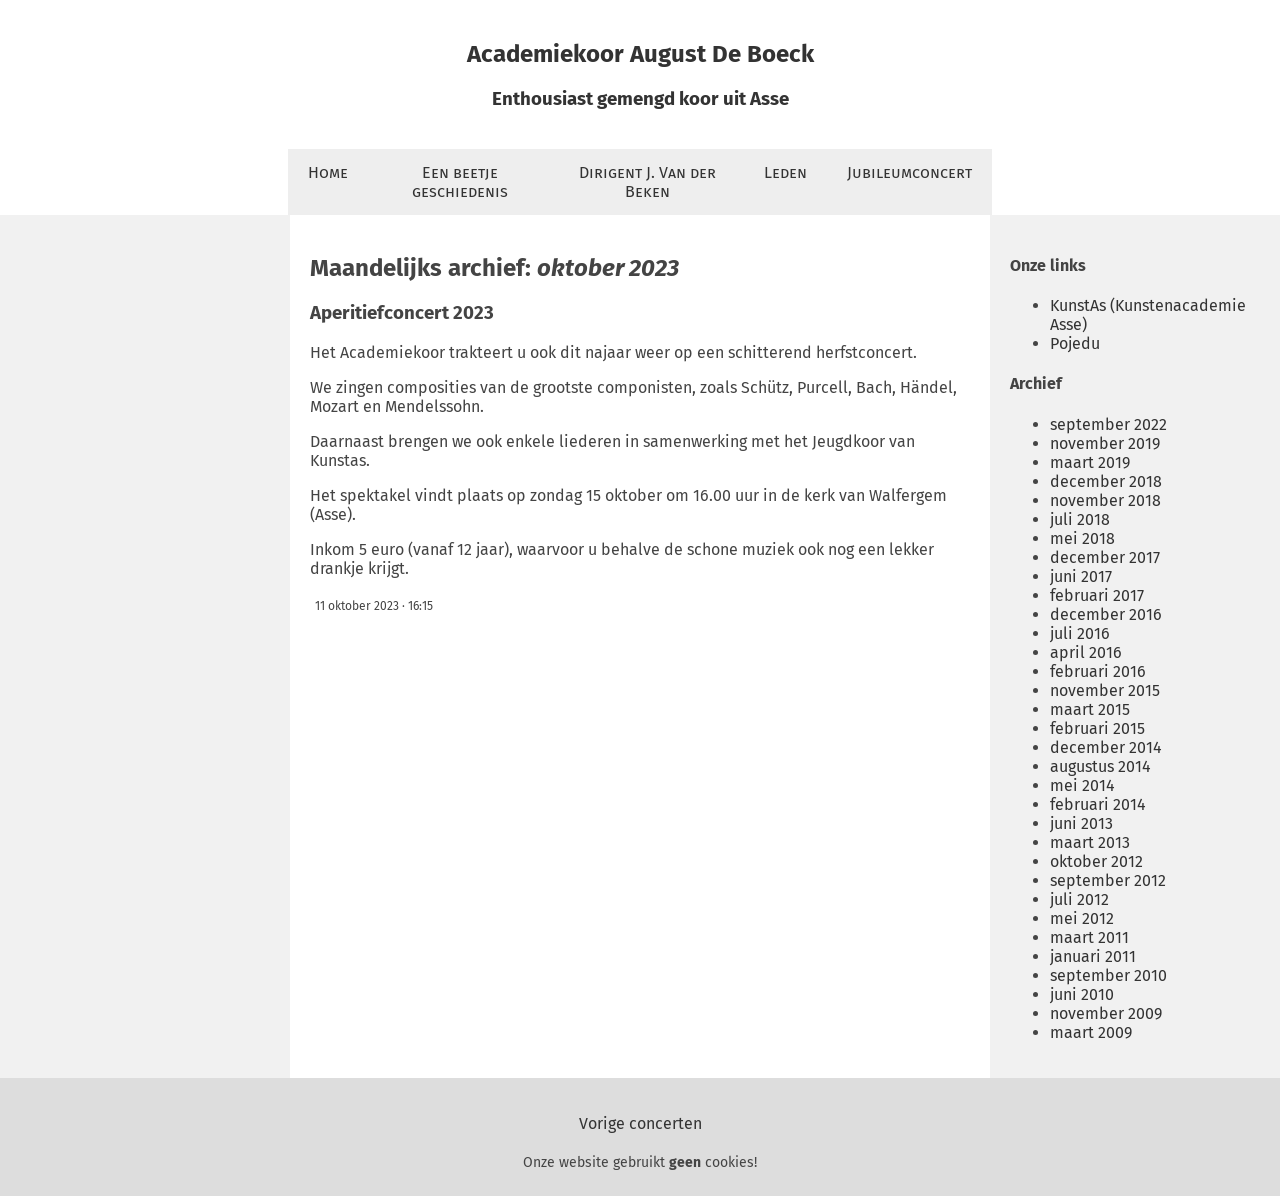
==== 20231011.html @ 112826b6 "Update geschiedenis, foute tenor geschrapt." ====
<!DOCTYPE html>
<html lang="nl">
  <head>
    <title>Academiekoor KunstAs | enthousiast gemengd koor uit Asse</title>
    <meta charset="utf-8">
    <meta name="viewport" content="width=device-width, initial-scale=1" />
    <link rel="stylesheet" href="https://fonts.googleapis.com/css?family=Fira%20Sans" />
    <link rel="stylesheet" href="style/hetkoor.css" />
  </head>
  <body>
    <!-- Header -->
    <div class="header">
      <h2><a href="https://hetkoor.be/">Academiekoor August De Boeck</a></h2>
      <h3>Enthousiast gemengd koor uit Asse</h3>
    </div>
    <!-- Navigation Bar -->
    <div class="navbar">
       <a href="https://hetkoor.be/">Home</a>
       <a href="Geschiedenis.html">Een beetje geschiedenis</a>
       <a href="Dirigent.html">Dirigent J. Van der Beken</a>
       <a href="Leden.html">Leden</a>
       <a href="Jubileumconcert.html">Jubileumconcert</a>
    </div>
    
    <!-- The flexible grid (content) -->
    <div class="row">
	  <!-- left side -->
      <div class="side">
      </div>
      <!-- center -->
      <div class="main">
        <h2>Maandelijks archief: <i>oktober 2023</i></h2>
		<h3>Aperitiefconcert 2023</h3>
			<p>Het Academiekoor trakteert u ook dit najaar weer op een schitterend herfstconcert.</p>
			<p>We zingen composities van de grootste componisten, zoals Schütz, Purcell, Bach, Händel, Mozart en Mendelssohn.</p>
			<p>Daarnaast brengen we ook enkele liederen in samenwerking met het Jeugdkoor van Kunstas.</p>
			<p>Het spektakel vindt plaats op zondag 15 oktober om 16.00 uur in de kerk van Walfergem (Asse).</p>
			<p>Inkom 5 euro (vanaf 12 jaar), waarvoor u behalve de schone muziek ook nog een lekker drankje krijgt.</p>
			<div class="pub-date">11 oktober 2023 &middot; 16:15</div>
      </div>  
	  <!-- right side -->
      <div class="side">
		  <h4 class="widget-title">Onze links</h4>
		  <ul>
		  	<li><a href="http://www.kunstas.be/" rel="noopener" target="_blank">KunstAs (Kunstenacademie Asse)</a></li>
		  	<li><a href="https://www.pojedu.be" rel="noopener" target="_blank">Pojedu</a></li>
		  </ul>
		  <h4 class="widget-title">Archief</h4>
		  <ul>
		  	<li><a href='https://hetkoor.wordpress.com/2022/09/'>september 2022</a></li>
		  	<li><a href='https://hetkoor.wordpress.com/2019/11/'>november 2019</a></li>
		  	<li><a href='https://hetkoor.wordpress.com/2019/03/'>maart 2019</a></li>
		  	<li><a href='https://hetkoor.wordpress.com/2018/12/'>december 2018</a></li>
		  	<li><a href='https://hetkoor.wordpress.com/2018/11/'>november 2018</a></li>
		  	<li><a href='https://hetkoor.wordpress.com/2018/07/'>juli 2018</a></li>
		  	<li><a href='https://hetkoor.wordpress.com/2018/05/'>mei 2018</a></li>
		  	<li><a href='https://hetkoor.wordpress.com/2017/12/'>december 2017</a></li>
		  	<li><a href='https://hetkoor.wordpress.com/2017/06/'>juni 2017</a></li>
		  	<li><a href='https://hetkoor.wordpress.com/2017/02/'>februari 2017</a></li>
		  	<li><a href='https://hetkoor.wordpress.com/2016/12/'>december 2016</a></li>
		  	<li><a href='https://hetkoor.wordpress.com/2016/07/'>juli 2016</a></li>
		  	<li><a href='https://hetkoor.wordpress.com/2016/04/'>april 2016</a></li>
		  	<li><a href='https://hetkoor.wordpress.com/2016/02/'>februari 2016</a></li>
		  	<li><a href='https://hetkoor.wordpress.com/2015/11/'>november 2015</a></li>
		  	<li><a href='https://hetkoor.wordpress.com/2015/03/'>maart 2015</a></li>
		  	<li><a href='https://hetkoor.wordpress.com/2015/02/'>februari 2015</a></li>
		  	<li><a href='https://hetkoor.wordpress.com/2014/12/'>december 2014</a></li>
		  	<li><a href='https://hetkoor.wordpress.com/2014/08/'>augustus 2014</a></li>
		  	<li><a href='https://hetkoor.wordpress.com/2014/05/'>mei 2014</a></li>
		  	<li><a href='https://hetkoor.wordpress.com/2014/02/'>februari 2014</a></li>
		  	<li><a href='https://hetkoor.wordpress.com/2013/06/'>juni 2013</a></li>
		  	<li><a href='https://hetkoor.wordpress.com/2013/03/'>maart 2013</a></li>
		  	<li><a href='https://hetkoor.wordpress.com/2012/10/'>oktober 2012</a></li>
		  	<li><a href='https://hetkoor.wordpress.com/2012/09/'>september 2012</a></li>
		  	<li><a href='https://hetkoor.wordpress.com/2012/07/'>juli 2012</a></li>
		  	<li><a href='https://hetkoor.wordpress.com/2012/05/'>mei 2012</a></li>
		  	<li><a href='https://hetkoor.wordpress.com/2011/03/'>maart 2011</a></li>
		  	<li><a href='https://hetkoor.wordpress.com/2011/01/'>januari 2011</a></li>
		  	<li><a href='https://hetkoor.wordpress.com/2010/09/'>september 2010</a></li>
		  	<li><a href='https://hetkoor.wordpress.com/2010/06/'>juni 2010</a></li>
		  	<li><a href='https://hetkoor.wordpress.com/2009/11/'>november 2009</a></li>
		  	<li><a href='https://hetkoor.wordpress.com/2009/03/'>maart 2009</a></li>
		  </ul>
      </div> <!-- right side -->
    </div>  <!-- row -->

    <div class="footer">
      <p><a href="https://hetkoor.wordpress.com/">Vorige concerten</a></p>
      <div class="cookies">Onze website gebruikt <b>geen</b> cookies!</div>
    </div>

  </body>
</html>
---- style/hetkoor.css ----
* {
  box-sizing: border-box;
}

/* Style the body */
body {
  font-family: Fira Sans; Arial;
  margin: 0;
}

/* Do not underline links */
a {
  display: block;
  text-decoration: none;
  color: #333;
}

a.visited {
  color: #333;
}

iframe {
  border: none;
}

tr td {
  padding: 5px;
}

/* Publication date */
.pub-date {
  font-size: 12px;
  padding: 5px;
}

/* Cookie notice */
.cookies {
  font-size: 14px;
  color: #444;
  padding: 5px;
}

/* Image caption text */
.img-caption {
  padding: 0px;
  text-align: center;
  text-decoration: italic;
}

/* Header/logo Title */
.header {
  padding: 20px;
  text-align: center;
  background: white;
  color: #333;
}

/* Style the top navigation bar */
.navbar {
  margin: auto;
  width: 55%;
  display: flex;
  background-color: #EEE;
  font-variant: small-caps;
}

/* Style the navigation bar links */
.navbar a {
  color: #333;
  padding: 14px 20px;
  text-align: center;
}

/* Change color on hover */
.navbar a:hover {
  background-color: #888;
  color: black;
}

/* Column container */
.row {  
  display: flex;
  flex-wrap: wrap;
}

/* Create three unequal columns that sit next to each other */
/* Sidebars left and right */
.side {
  flex: 18%;
  background-color: #f1f1f1;
  padding: 20px;
  color: #444;
}

/* Main center column */
.main {
  flex: 50%;
  background-color: white;
  padding: 20px;
  color: #444;
}

.image {
  padding-top: 20px;
  padding-bottom: 20px;
  display: block;
  margin-left: auto;
  margin-right: auto;
//  width: 5%;
}

/* Footer */
.footer {
  padding: 20px;
  text-align: center;
  background: #ddd;
}

/* Responsive layout - when the screen is less than 700px wide, make the three columns stack on top of each other instead of next to each other */
@media screen and (max-width: 700px) {
  .row, .navbar {   
    flex-direction: column;
  }
  .column {
    flex: 50%;
    max-width: 50%;
  }
}
@media (max-width: 600px) {
  .column {
    flex: 100%;
    max-width: 100%;
  }
}
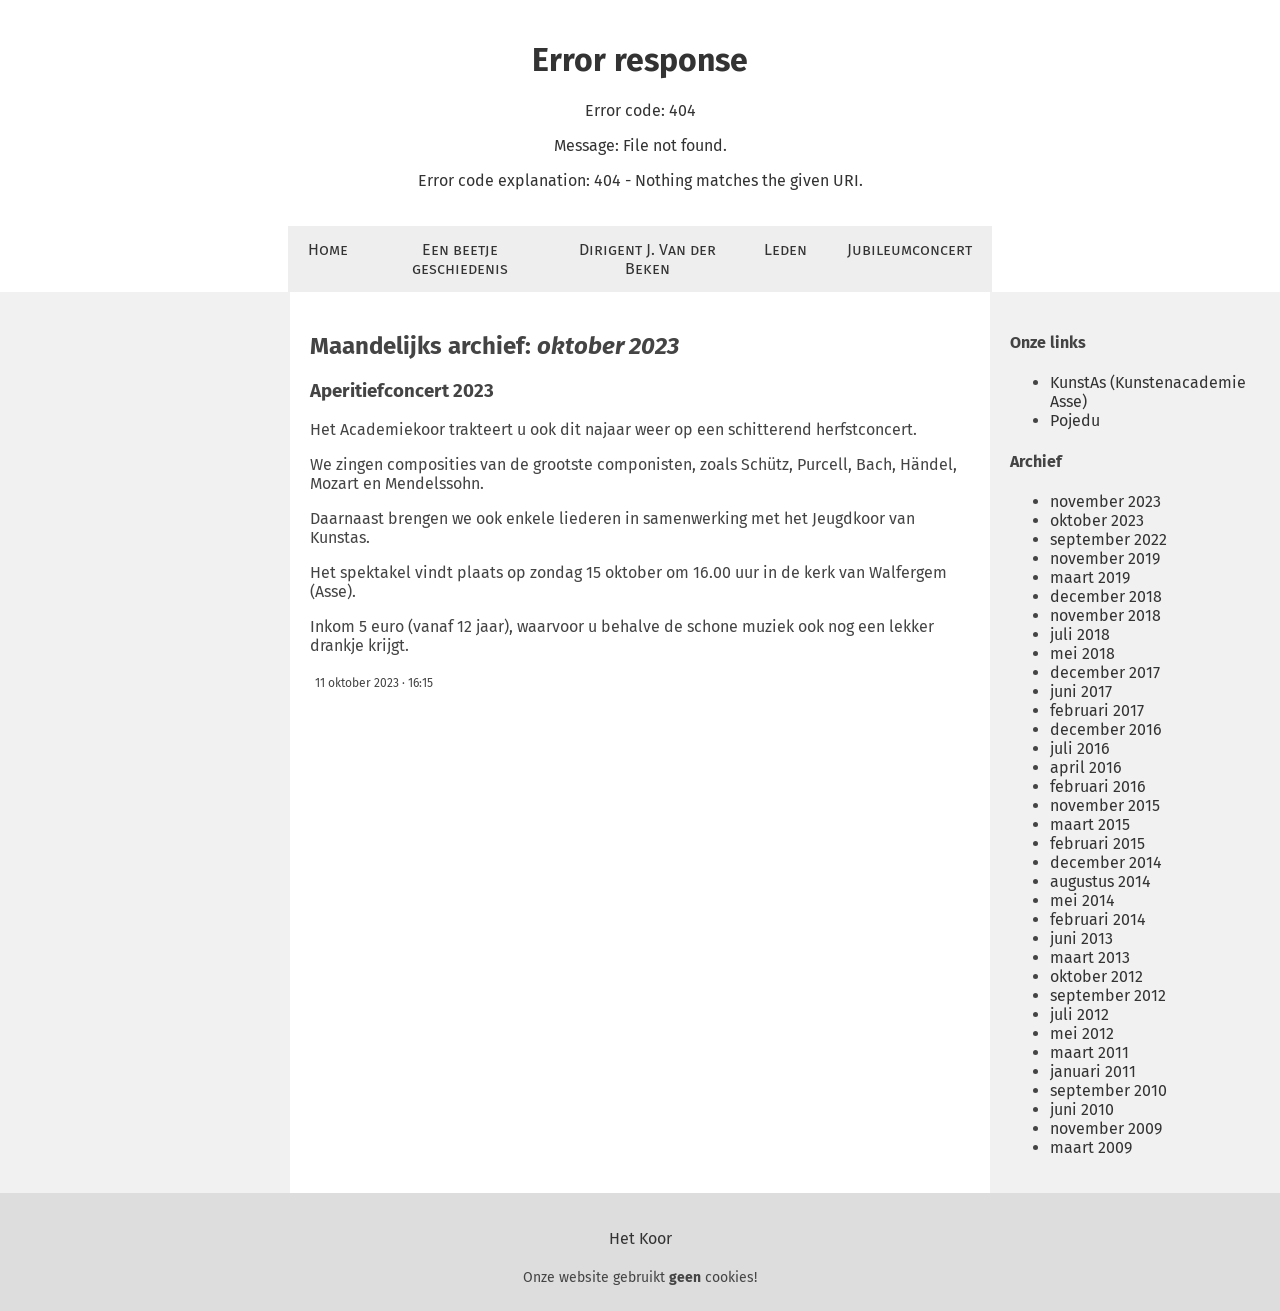
==== commit cf2d4436: "ssi 9" ====
--- a/20231011.html
+++ b/20231011.html
@@ -6,20 +6,14 @@
     <meta name="viewport" content="width=device-width, initial-scale=1" />
     <link rel="stylesheet" href="https://fonts.googleapis.com/css?family=Fira%20Sans" />
     <link rel="stylesheet" href="style/hetkoor.css" />
+    <script type="text/javascript" src="scripts/ssi.js" defer></script>
   </head>
   <body>
     <!-- Header -->
-    <div class="header">
-      <h2><a href="https://hetkoor.be/">Academiekoor August De Boeck</a></h2>
-      <h3>Enthousiast gemengd koor uit Asse</h3>
+    <div class="header" id="header">
     </div>
     <!-- Navigation Bar -->
-    <div class="navbar">
-       <a href="https://hetkoor.be/">Home</a>
-       <a href="Geschiedenis.html">Een beetje geschiedenis</a>
-       <a href="Dirigent.html">Dirigent J. Van der Beken</a>
-       <a href="Leden.html">Leden</a>
-       <a href="Jubileumconcert.html">Jubileumconcert</a>
+    <div class="navbar" id="navbar">
     </div>
     
     <!-- The flexible grid (content) -->
@@ -40,54 +34,13 @@
       </div>  
 	  <!-- right side -->
       <div class="side">
-		  <h4 class="widget-title">Onze links</h4>
-		  <ul>
-		  	<li><a href="http://www.kunstas.be/" rel="noopener" target="_blank">KunstAs (Kunstenacademie Asse)</a></li>
-		  	<li><a href="https://www.pojedu.be" rel="noopener" target="_blank">Pojedu</a></li>
-		  </ul>
-		  <h4 class="widget-title">Archief</h4>
-		  <ul>
-		  	<li><a href='https://hetkoor.wordpress.com/2022/09/'>september 2022</a></li>
-		  	<li><a href='https://hetkoor.wordpress.com/2019/11/'>november 2019</a></li>
-		  	<li><a href='https://hetkoor.wordpress.com/2019/03/'>maart 2019</a></li>
-		  	<li><a href='https://hetkoor.wordpress.com/2018/12/'>december 2018</a></li>
-		  	<li><a href='https://hetkoor.wordpress.com/2018/11/'>november 2018</a></li>
-		  	<li><a href='https://hetkoor.wordpress.com/2018/07/'>juli 2018</a></li>
-		  	<li><a href='https://hetkoor.wordpress.com/2018/05/'>mei 2018</a></li>
-		  	<li><a href='https://hetkoor.wordpress.com/2017/12/'>december 2017</a></li>
-		  	<li><a href='https://hetkoor.wordpress.com/2017/06/'>juni 2017</a></li>
-		  	<li><a href='https://hetkoor.wordpress.com/2017/02/'>februari 2017</a></li>
-		  	<li><a href='https://hetkoor.wordpress.com/2016/12/'>december 2016</a></li>
-		  	<li><a href='https://hetkoor.wordpress.com/2016/07/'>juli 2016</a></li>
-		  	<li><a href='https://hetkoor.wordpress.com/2016/04/'>april 2016</a></li>
-		  	<li><a href='https://hetkoor.wordpress.com/2016/02/'>februari 2016</a></li>
-		  	<li><a href='https://hetkoor.wordpress.com/2015/11/'>november 2015</a></li>
-		  	<li><a href='https://hetkoor.wordpress.com/2015/03/'>maart 2015</a></li>
-		  	<li><a href='https://hetkoor.wordpress.com/2015/02/'>februari 2015</a></li>
-		  	<li><a href='https://hetkoor.wordpress.com/2014/12/'>december 2014</a></li>
-		  	<li><a href='https://hetkoor.wordpress.com/2014/08/'>augustus 2014</a></li>
-		  	<li><a href='https://hetkoor.wordpress.com/2014/05/'>mei 2014</a></li>
-		  	<li><a href='https://hetkoor.wordpress.com/2014/02/'>februari 2014</a></li>
-		  	<li><a href='https://hetkoor.wordpress.com/2013/06/'>juni 2013</a></li>
-		  	<li><a href='https://hetkoor.wordpress.com/2013/03/'>maart 2013</a></li>
-		  	<li><a href='https://hetkoor.wordpress.com/2012/10/'>oktober 2012</a></li>
-		  	<li><a href='https://hetkoor.wordpress.com/2012/09/'>september 2012</a></li>
-		  	<li><a href='https://hetkoor.wordpress.com/2012/07/'>juli 2012</a></li>
-		  	<li><a href='https://hetkoor.wordpress.com/2012/05/'>mei 2012</a></li>
-		  	<li><a href='https://hetkoor.wordpress.com/2011/03/'>maart 2011</a></li>
-		  	<li><a href='https://hetkoor.wordpress.com/2011/01/'>januari 2011</a></li>
-		  	<li><a href='https://hetkoor.wordpress.com/2010/09/'>september 2010</a></li>
-		  	<li><a href='https://hetkoor.wordpress.com/2010/06/'>juni 2010</a></li>
-		  	<li><a href='https://hetkoor.wordpress.com/2009/11/'>november 2009</a></li>
-		  	<li><a href='https://hetkoor.wordpress.com/2009/03/'>maart 2009</a></li>
-		  </ul>
+		  <div id="links"></div>
+		  <div id="archief"></div>
+		  <!--#include virtual="archief.html" -->
       </div> <!-- right side -->
     </div>  <!-- row -->
 
-    <div class="footer">
-      <p><a href="https://hetkoor.wordpress.com/">Vorige concerten</a></p>
-      <div class="cookies">Onze website gebruikt <b>geen</b> cookies!</div>
+    <div class="footer" id="footer">
     </div>
-
   </body>
 </html>
